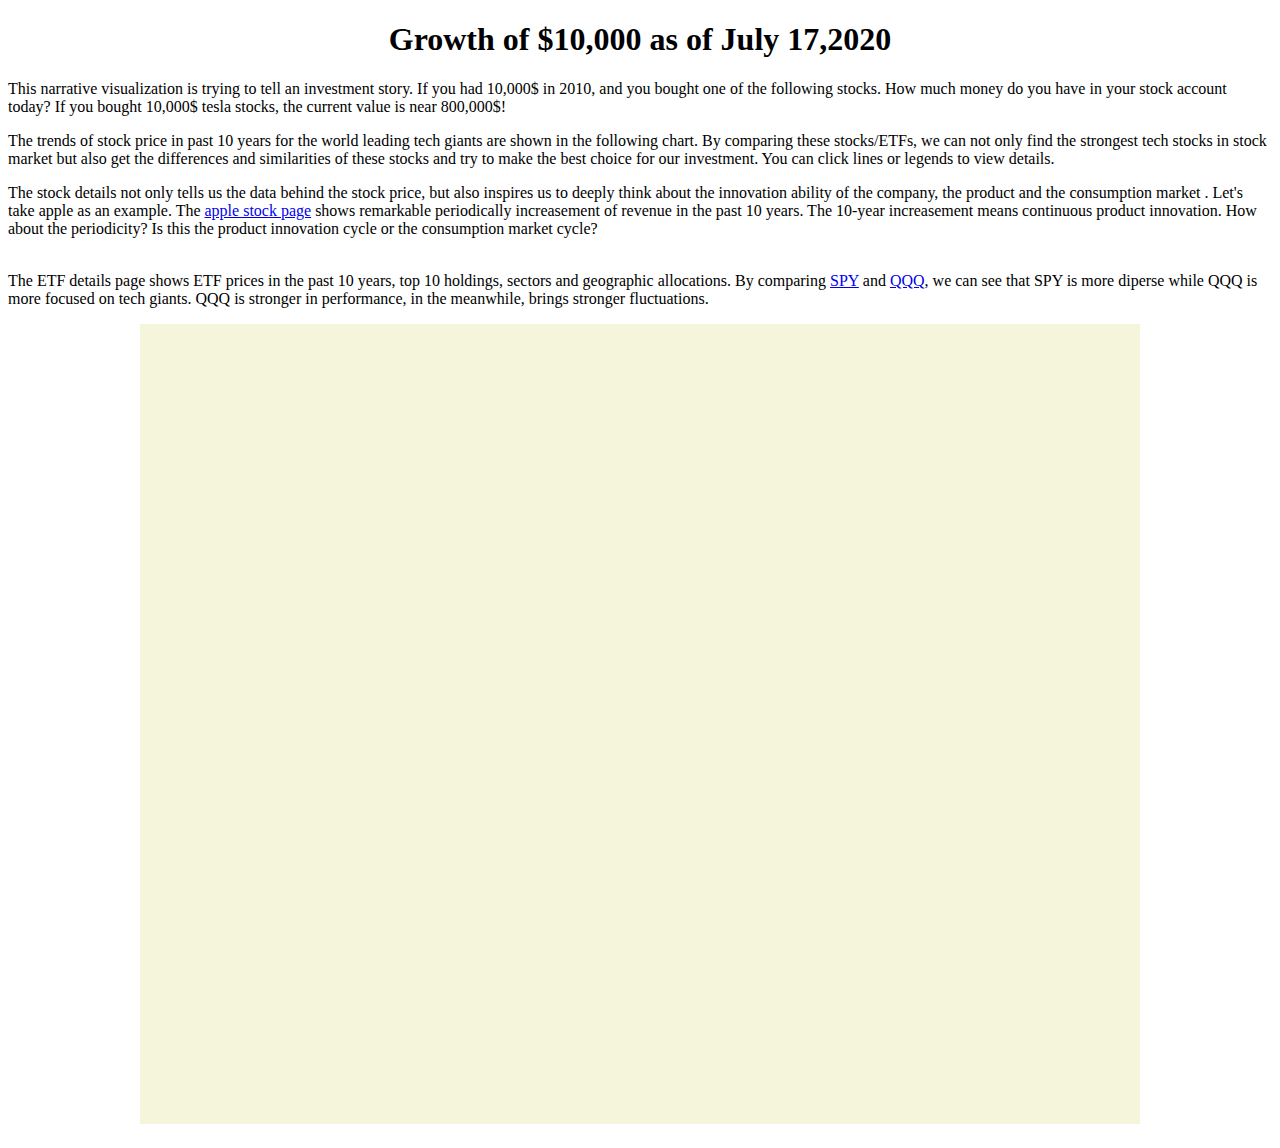
==== index.html @ bea7492c "Update index.html" ====
<!DOCTYPE html>
<html>
<head>
	<!-- load the d3.js library -->   
	<script src='https://d3js.org/d3.v5.min.js'></script>
	<link rel='stylesheet' href='style.css'>
	<title> Stock Historical Data over Time</title>
</head>
<body onload="init()">
	<div class = 'overview' style = 'text-align: center;'>
		<h1  >Growth of $10,000 as of July 17,2020</h1>
		<p id = 'overviewMessage1' style = 'text-align: left;'></p>
		<p id = 'overviewMessage2' style = 'text-align: left;'></p>
		<p id = 'overviewMessage3' style = 'text-align: left;'></p>
		<p id = 'overviewMessage4' style = 'text-align: left;'></p>
		<svg width=1000 height=800>
		</svg>
	</div>
	<div id='checkboxContainer'></div>
	<div id='lineTooltip'></div>
	<div style = 'display:none'>
		<form id='etf_detail' action = 'etf_detail.html' method="GET">
			<input id="etf_name" name="etf" value=''><br>
			<button type='submit'></button>
		</form>
	</div>
	<div style="display: none">
		<form id='stock_detail' action ='stock_detail.html' method="GET">
			<input id='stock_name' name='stock' value=""><br>
			<button type="submit"></button>
		</form>
	</div>
	<script>
		document.getElementById("overviewMessage1").innerHTML = "This narrative visualization is trying to tell an investment story. If you had 10,000$ in 2010, and you bought one of the following stocks. How much money do you have in your stock account today? If you bought 10,000$ tesla stocks, the current value is near 800,000$!";
		document.getElementById("overviewMessage2").innerHTML = "The trends of stock price in past 10 years for the world leading tech giants are shown in the following chart. By comparing these stocks/ETFs, we can not only find the strongest tech stocks in stock market but also get the differences and similarities of these stocks and try to make the best choice for our investment. You can click lines or legends to view details.";
		document.getElementById("overviewMessage3").innerHTML = "The stock details not only tells us the data behind the stock price, but also inspires us to deeply think about the innovation ability of the company, the product and the consumption market . Let's take apple as an example. The <a href=" + "https://jiechen2358.github.io/StockAnalysisOfTechInnovators/stock_detail.html?stock=AAPL"+ ">apple stock page</a> shows remarkable periodically increasement of revenue in the past 10 years. The 10-year increasement means continuous product innovation. How about the periodicity? Is this the product innovation cycle or the consumption market cycle?";
		document.getElementById("overviewMessage4").innerHTML = "<br>        The ETF details page shows ETF prices in the past 10 years, top 10 holdings, sectors and geographic allocations. By comparing <a href=" + "https://jiechen2358.github.io/StockAnalysisOfTechInnovators/etf_detail.html?etf=SPY"+ ">SPY</a> and <a href=" + "https://jiechen2358.github.io/StockAnalysisOfTechInnovators/etf_detail.html?etf=QQQ"+ ">QQQ</a>, we can see that SPY is more diperse while QQQ is more focused on tech giants. QQQ is stronger in performance, in the meanwhile, brings stronger fluctuations.";
		var margin = {
			top: 100,
			bottom: 100,
			left: 100,
			right: 100
		};

		var width = d3.select('.overview').select("svg").attr('width') - margin.left - margin.right;
		var height = d3.select('.overview').select("svg").attr('height') - margin.top - margin.bottom;

		var colors = ['DarkOrange','SkyBlue','Crimson','LawnGreen', 'magenta', 'BlueViolet', 'BurlyWood', 'Brown', 'DarkGreen', 'DarkSlateGrey','IndianRed','LawnGreen','LightSalmon'];

		var colors_try = {
			FB: 'Brown',
			AMZN: 'BurlyWood',
			AAPL: 'DarkOrange',
			GOOG: 'LawnGreen',
			GOOGL: 'IndianRed',
			MSFT: 'DarkSlateGrey',
			TSLA: 'BlueViolet',
			QQQ: 'DarkGreen',
			SPY: 'magenta'
		};
		async function init() {
			const stockList = await d3.csv('Data/StockList.csv');


			stockList.forEach(function(stockId, index){
				var ticker = stockId.Ticker;
				var company = stockId.Company;

				var checkbox = document.createElement('input');
				checkbox.type = 'checkbox';
				checkbox.id = ticker;
				checkbox.name = 'showStock';
				checkbox.value = ticker;
				checkbox.checked = true;
				checkbox.onclick = "updateStockList()";

				var label = document.createElement('label');
				label.htmlFor = ticker;
				label.appendChild(document.createTextNode(company));

				var br = document.createElement('br');

				var container = document.getElementById('checkboxContainer');
				container.appendChild(checkbox);
				container.appendChild(label);
				container.appendChild(br);

			});
//legend
            var legend_xpos = 500;
            var legend_ypos = 30;
            var legendLabelSize = 20;
            legend_rect = d3.select('.overview').select("svg").append("g").attr("class", 'legend')
	  	   	.attr("transform", "translate("+ margin.left + ", "+ margin.top + ")")
	  	   	.selectAll('rect')
	  	   	.data(stockList).enter().append('rect')
	  	   	.attr('x', legend_xpos)
	  	   	.attr('y', function(d, i) {return legend_ypos+i*(legendLabelSize+10);})
	  	   	.attr('width', legendLabelSize)
	  	   	.attr('height', legendLabelSize)
	  	   	.attr('fill', function(d){return colors_try[d.Ticker];});

	  	   	legend_label = d3.select('.legend').selectAll('text').data(stockList).enter().append('text')
	  	   	.attr('x', legend_xpos+legendLabelSize+10)
	  	   	.attr('y', function(d, i) {return legend_ypos+15+i*(legendLabelSize+10);})
	  	   	.text(function(d) {return d.Ticker;})
	  	 	.style('font-size','12px');
          	legend_label.on('mouseover', function(d, i){
          		d3.select(this).style('font-size','15px').style('font-weight', 'bold');
			});
          	legend_label.on('mouseout', function(d, i){
          		d3.select(this).style('font-size','12px').style('font-weight', 'normal');
			});
           	legend_label.on('click', function(d, i){
          		if (d.Ticker=="QQQ" || d.Ticker=="SPY") {
          			document.getElementById('etf_name').value=d.Ticker;
          			document.getElementById("etf_detail").submit();
          		} else {
          			document.getElementById('stock_name').value=d.Ticker;
          			document.getElementById('stock_detail').submit();
          		}
			});
          	legend_rect.on('mouseover', function(d, i){
          		d3.select(this)
          		.attr('width', legendLabelSize+3)
	  	   		.attr('height', legendLabelSize+3)
	  	   		.attr('stroke', 'black')
	  	   		.attr('stroke-width', '2px');
			});
          	legend_rect.on('mouseout', function(d, i){
          		d3.select(this)
          		.attr('width', legendLabelSize)
	  	   		.attr('height', legendLabelSize)
	  	   		.attr('stroke', 'none');
			});
           	legend_rect.on('click', function(d, i){
          		if (d.Ticker=="QQQ" || d.Ticker=="SPY") {
          			document.getElementById('etf_name').value=d.Ticker;
          			document.getElementById("etf_detail").submit();
          		} else {
          			document.getElementById('stock_name').value=d.Ticker;
          			document.getElementById('stock_detail').submit();
          		}
			});
			var xScale = calculateXScale();
			var yScale = calculateYScale(stockList);
			var xAxis = plotXAxis(xScale);
			var yAxis = plotYAxis(yScale);			
			plotStockList(xScale, yScale, stockList);            	

			function calculateXScale(){
				var timeMin = new Date('07/19/2010');
				var timeMax = new Date('07/17/2020');
				var xScale = d3.scaleTime().domain([timeMin, timeMax]).range([0, width]);
				return xScale;
			}

			function calculateYScale(stockList){
				var priceMin = 0;
				var priceMax = 800000;

				var yScale = d3.scaleLinear().domain([priceMin, priceMax]).range([height, 0]);
				return yScale;
			}

			function plotXAxis(xScale){
				var xAxis = d3.axisBottom(xScale);

				d3.select('.overview').select("svg").append("g")
					.attr("class", 'xAxis')
		   			.attr("transform", "translate("+ margin.left +", " + (margin.top + height) +")")
	  	   			.style("font", "14px times")
	  	   			.call(xAxis);

	  	   		d3.select('.overview').select("svg").append("g").append('text')
					.attr("class", 'x label')
					.attr('text-anchor', 'end')
		   			.attr("transform", "translate("+ margin.left +", " + (margin.top + height) +")")
		   			.attr('x', width/2)
		   			.attr('y', height/10)
		   			.text('Year');
	  	   		return xAxis;
			}
			function plotYAxis(yScale){
           		var yAxis = d3.axisLeft(yScale);

				d3.select('.overview').select("svg").append("g")
					.attr('class', 'yAxis')
	  	   			.attr("transform", "translate("+ margin.left + ", "+ margin.top + ")")
	  	   			.style("font", "14px times")
		   			.call(yAxis);

		   		d3.select('.overview').select("svg").append("g").append('text')
				.attr('class', 'y label')
	  	   		.attr("transform", "translate("+ margin.left + ", "+ margin.top + ") rotate(-90)")
	  	   		.attr('x', -(height/2))
		   		.attr('y', -margin.left)
		   		.attr('dy', '1em')
				.attr('text-anchor', 'middle')
		   		.text('Value($)');		
		   		return yAxis;
			}

			function plotStockList(xScale, yScale, stockList) {
			//	d3.selectAll("path").remove();

				stockList.forEach(function(stockId, index){
					var ticker = stockId.Ticker;
					var company = stockId.Company;

					const data = d3.csv('Data/' + ticker + '_PRICES.csv')
					.then(function(data){

						dates = data.map(function(d) {
							return new Date(d.Date); });

						closes = data.map(function(d) {
							return parseFloat(d.Close); });


						var priceBase = Math.min(parseFloat(closes[closes.length - 1]), parseFloat(closes[0]));
						var line = d3.line()
					            	 .x(function(d) {return xScale(new Date(d.Date));})
					            	 .y(function(d) {return yScale(parseFloat(d.Close)/priceBase*10000); });

			  			var stockline=d3.select('.overview').select("svg").append('g')
			               			.attr("transform", "translate("+margin.left+", "+margin.top+")")
			         	   			.append("path")
			         	   			.data([data])
			         	   			.attr("d", line)
			         	   			.attr('id', ticker+'line')
			       		  			.attr("class", "line")
			          	   			.attr("stroke", colors_try[ticker]);

			          	stockline.on('click', function(){
			          		if (ticker=="QQQ" || ticker=="SPY")
			          		{
			          			document.getElementById('etf_name').value=ticker;
			          			document.getElementById("etf_detail").submit();
			          		}
			          		else
			          		{
			          			document.getElementById('stock_name').value=ticker;
			          			document.getElementById('stock_detail').submit();
			          		}

			          	});

						stockline.on("mouseover", function(d,i){
							d3.select(this).attr("class", 'line_highlight');
							var pointer = d3.mouse(this);
							index = Math.round(pointer[0] * (d.length-1)/width);
							if (ticker != 'MSFT') {
								index = d.length-1-index;
							}
							if (ticker == 'GOOG' || ticker =='FB') {
								index = Math.round(2518*(width-pointer[0])/width);
							}
							if (index < 0) {
								index = 0;
							}
							if (index > d.length - 1) {
								index = d.length - 1;
							}
							d3.select('#lineTooltip').style("opacity", 1).style("top", (event.pageY-10)+"px").style("left",(event.pageX+10)+"px").html(
							"<strong>" + ticker + ', ' + d[index].Date + '</strong><br>' +
							"<strong>" + 'Open:</strong> ' + d[index].Open + '<br>' +
							"<strong>" + 'CLose:</strong> ' + d[index].Close + '<br>' +
							"<strong>" + 'High:</strong> ' + d[index].High + '<br>' +
							"<strong>" + 'Low:</strong> ' + d[index].Low + '<br>' +	
							"<strong>" + 'Volume:</strong> ' + d[index].Volume + '<br><br>' +
							"<strong>Click line to view details</strong>" + '<br>');

						});
						stockline.on("mousemove", function(d,i){
							var pointer = d3.mouse(this);
							index = Math.round(pointer[0] * (d.length-1)/width);
							if (ticker != 'MSFT') {
								index = d.length-1-index;
							}
							if (ticker == 'GOOG' || ticker =='FB') {
								index = Math.round(2518*(width-pointer[0])/width);
							}
							if (index < 0) {
								index = 0;
							}
							if (index > d.length - 1) {
								index = d.length - 1;
							}
							d3.select('#lineTooltip').style("top", (event.pageY-10)+"px").style("left",(event.pageX+10)+"px").html(
							"<strong>" + ticker + ', ' + d[index].Date + '</strong><br>' +
							"<strong>" + 'Open:</strong> ' + d[index].Open + '<br>' +
							"<strong>" + 'CLose:</strong> ' + d[index].Close + '<br>' +
							"<strong>" + 'High:</strong> ' + d[index].High + '<br>' +
							"<strong>" + 'Low:</strong> ' + d[index].Low + '<br>' +	
							"<strong>" + 'Volume:</strong> ' + d[index].Volume + '<br><br>' +
							"<strong>Click line to view details</strong>" + '<br>');
						});
						stockline.on("mouseout", function(){
							d3.select(this).attr("class", 'line');
							d3.select('#lineTooltip').style("opacity", 0);
						});


					})
					.catch(function(){
						console.log("error loading file");

					});


				});

			}


			stockList.forEach(function(stockId,index) {
				var ticker = stockId.Ticker;
				document.getElementById(ticker).onclick = function(){
					if (document.getElementById(ticker).checked)
					{
						stockList.push(stockId);
						plotStockList(xScale, yScale, stockList);  

					}
					else
					{
						var pos = stockList.indexOf(stockId);
						stockList.splice(pos,1);
						d3.selectAll('#'+ticker + 'line').remove();
					}
					//d3.selectAll("path.line").remove();
					//var yScale = calculateYScale(stockList);
					//updateYAxis(yScale);
					//plotXAxis(xScale);
				//	plotYAxis(yScale);

				}
			});

		}
	</script>
</body>
</html>
---- style.css ----
svg {
	background-color: beige;
	text-align: center;
}

rect.rect_highlight {fill: Blue; stroke: black; stroke-width: 2px;}
rect.rect_barchart {stroke: black; stroke-width:1px;}

path.pie {stroke: black; stroke-width:1px;}
path.pie_highlight {stroke: Gold; stroke-width: 3px;}

path.line {
	fill:none;
	stroke-width:2px;
}
path.line_highlight {
	fill:none;
	stroke-width:3px;
}
div.navigation {
	margin-left: 50px;
	width:600px;
	align-content: center;

}
circle.circle_normal {
	stroke: blue;
	r: 15;
}
circle.circle_highlight {
	stroke: Gold;
	r: 17;
}
#lineTooltip {
	opacity: 0;
	position: absolute;
	padding: 10px;
	font: 13px sans-serif;
	background: white;
	border: 2px;
	border-radius: 8px;
	pointer-events: none;
}
#revenueTooltip {
	opacity: 0;
	position: absolute;
	padding: 8px;
	font: 13px sans-serif;
	background: white;
	border: 2px;
	border-radius: 8px;
	pointer-events: none;
}
#pegTooltip {
	opacity: 0;
	position: absolute;
	padding: 8px;
	font: 13px sans-serif;
	background: white;
	border: 2px;
	border-radius: 8px;
	pointer-events: none;
}
#epsTooltip {
	opacity: 0;
	position: absolute;
	padding: 8px;
	font: 13px sans-serif;
	background: white;
	border: 2px;
	border-radius: 8px;
	pointer-events: none;
}
#epsComparisonTooltip {
	opacity: 0;
	position: absolute;
	padding: 8px;
	font: 13px sans-serif;
	background: white;
	border: 2px;
	border-radius: 8px;
	pointer-events: none;
}
button.nav_back {
    background-color: beige;
    color: black;
    padding: 10px 15px;
    text-align: center;
    text-decoration: none;
    font-size: 16px;
    cursor: pointer;
    display: inline-block;
    margin-left: 2px;
}
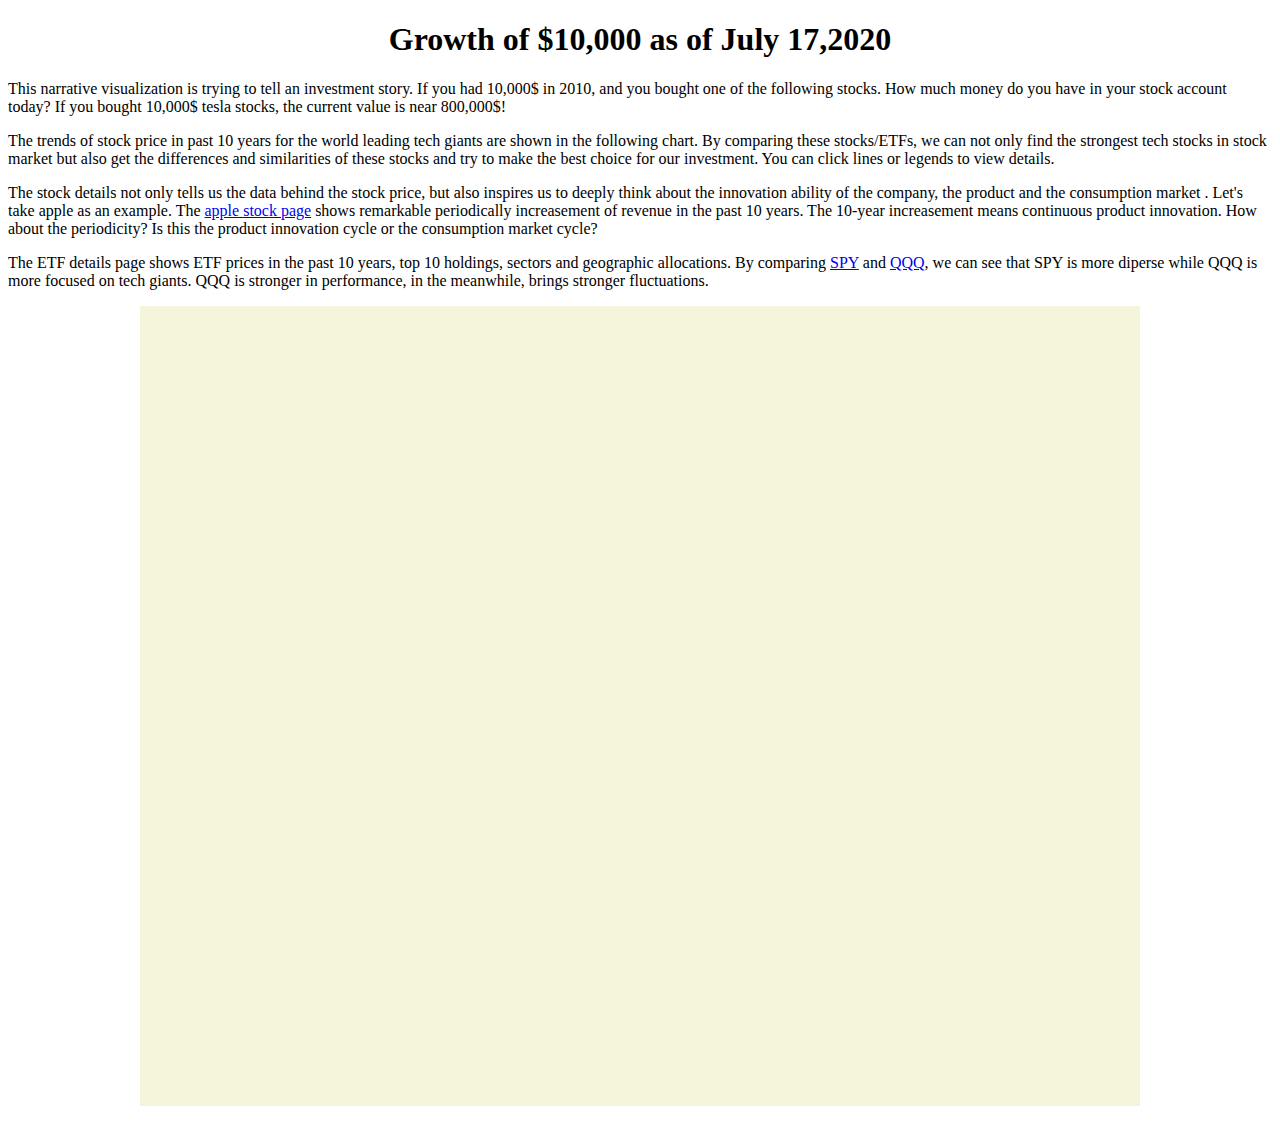
==== commit faaea29b: "Update index.html" ====
--- a/index.html
+++ b/index.html
@@ -34,7 +34,7 @@
 		document.getElementById("overviewMessage1").innerHTML = "This narrative visualization is trying to tell an investment story. If you had 10,000$ in 2010, and you bought one of the following stocks. How much money do you have in your stock account today? If you bought 10,000$ tesla stocks, the current value is near 800,000$!";
 		document.getElementById("overviewMessage2").innerHTML = "The trends of stock price in past 10 years for the world leading tech giants are shown in the following chart. By comparing these stocks/ETFs, we can not only find the strongest tech stocks in stock market but also get the differences and similarities of these stocks and try to make the best choice for our investment. You can click lines or legends to view details.";
 		document.getElementById("overviewMessage3").innerHTML = "The stock details not only tells us the data behind the stock price, but also inspires us to deeply think about the innovation ability of the company, the product and the consumption market . Let's take apple as an example. The <a href=" + "https://jiechen2358.github.io/StockAnalysisOfTechInnovators/stock_detail.html?stock=AAPL"+ ">apple stock page</a> shows remarkable periodically increasement of revenue in the past 10 years. The 10-year increasement means continuous product innovation. How about the periodicity? Is this the product innovation cycle or the consumption market cycle?";
-		document.getElementById("overviewMessage4").innerHTML = "<br>        The ETF details page shows ETF prices in the past 10 years, top 10 holdings, sectors and geographic allocations. By comparing <a href=" + "https://jiechen2358.github.io/StockAnalysisOfTechInnovators/etf_detail.html?etf=SPY"+ ">SPY</a> and <a href=" + "https://jiechen2358.github.io/StockAnalysisOfTechInnovators/etf_detail.html?etf=QQQ"+ ">QQQ</a>, we can see that SPY is more diperse while QQQ is more focused on tech giants. QQQ is stronger in performance, in the meanwhile, brings stronger fluctuations.";
+		document.getElementById("overviewMessage4").innerHTML = "The ETF details page shows ETF prices in the past 10 years, top 10 holdings, sectors and geographic allocations. By comparing <a href=" + "https://jiechen2358.github.io/StockAnalysisOfTechInnovators/etf_detail.html?etf=SPY"+ ">SPY</a> and <a href=" + "https://jiechen2358.github.io/StockAnalysisOfTechInnovators/etf_detail.html?etf=QQQ"+ ">QQQ</a>, we can see that SPY is more diperse while QQQ is more focused on tech giants. QQQ is stronger in performance, in the meanwhile, brings stronger fluctuations.";
 		var margin = {
 			top: 100,
 			bottom: 100,
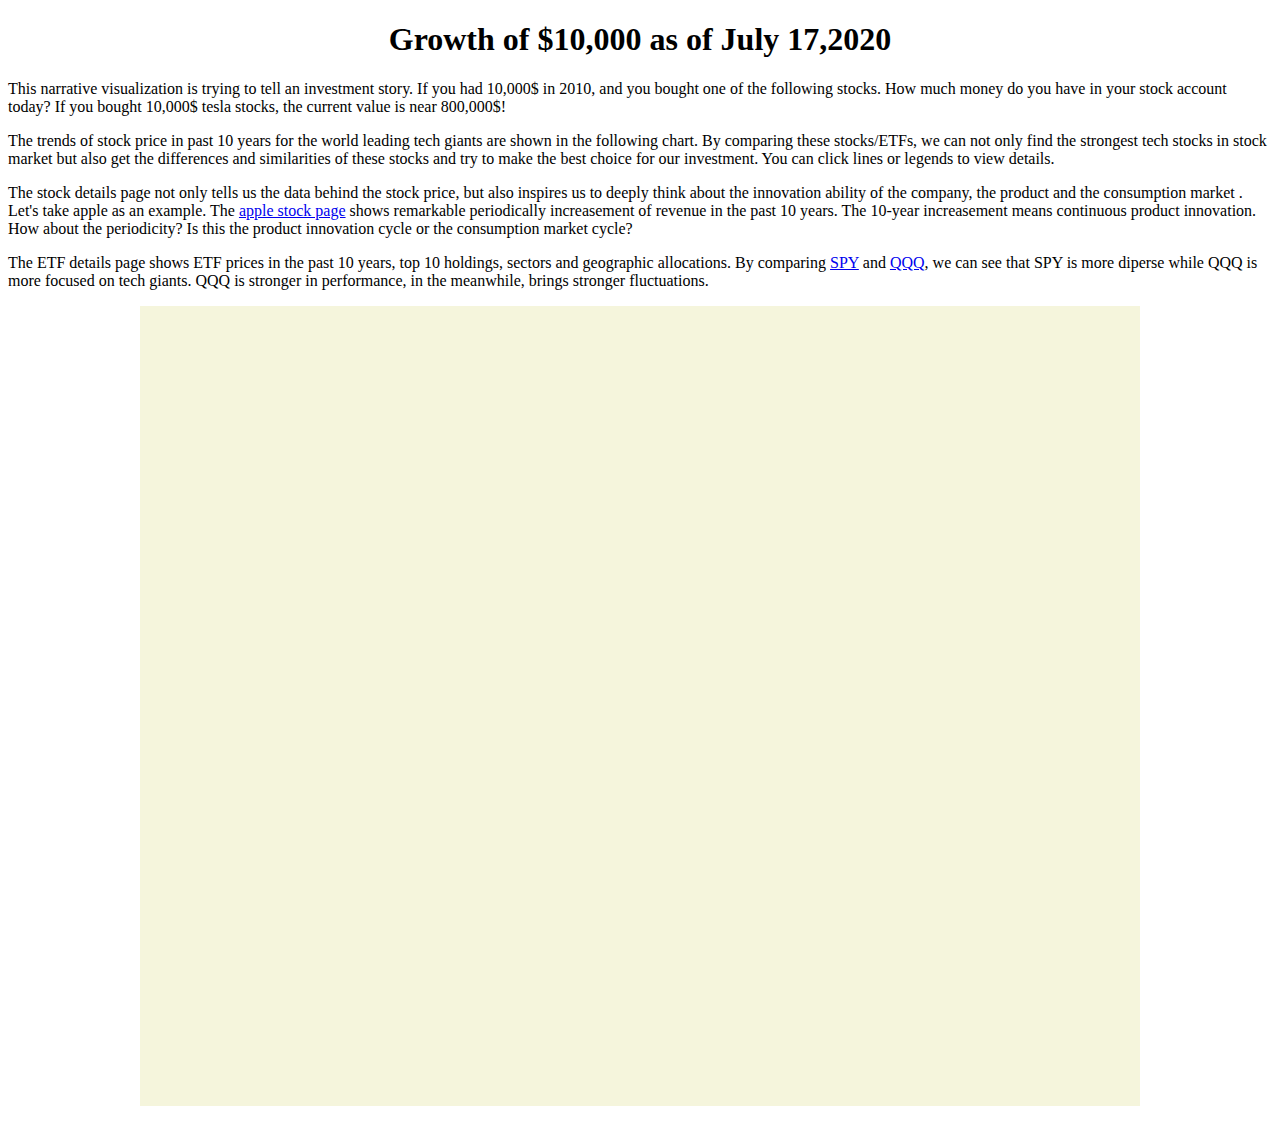
==== commit e8cc5813: "Update index.html" ====
--- a/index.html
+++ b/index.html
@@ -33,7 +33,7 @@
 	<script>
 		document.getElementById("overviewMessage1").innerHTML = "This narrative visualization is trying to tell an investment story. If you had 10,000$ in 2010, and you bought one of the following stocks. How much money do you have in your stock account today? If you bought 10,000$ tesla stocks, the current value is near 800,000$!";
 		document.getElementById("overviewMessage2").innerHTML = "The trends of stock price in past 10 years for the world leading tech giants are shown in the following chart. By comparing these stocks/ETFs, we can not only find the strongest tech stocks in stock market but also get the differences and similarities of these stocks and try to make the best choice for our investment. You can click lines or legends to view details.";
-		document.getElementById("overviewMessage3").innerHTML = "The stock details not only tells us the data behind the stock price, but also inspires us to deeply think about the innovation ability of the company, the product and the consumption market . Let's take apple as an example. The <a href=" + "https://jiechen2358.github.io/StockAnalysisOfTechInnovators/stock_detail.html?stock=AAPL"+ ">apple stock page</a> shows remarkable periodically increasement of revenue in the past 10 years. The 10-year increasement means continuous product innovation. How about the periodicity? Is this the product innovation cycle or the consumption market cycle?";
+		document.getElementById("overviewMessage3").innerHTML = "The stock details page not only tells us the data behind the stock price, but also inspires us to deeply think about the innovation ability of the company, the product and the consumption market . Let's take apple as an example. The <a href=" + "https://jiechen2358.github.io/StockAnalysisOfTechInnovators/stock_detail.html?stock=AAPL"+ ">apple stock page</a> shows remarkable periodically increasement of revenue in the past 10 years. The 10-year increasement means continuous product innovation. How about the periodicity? Is this the product innovation cycle or the consumption market cycle?";
 		document.getElementById("overviewMessage4").innerHTML = "The ETF details page shows ETF prices in the past 10 years, top 10 holdings, sectors and geographic allocations. By comparing <a href=" + "https://jiechen2358.github.io/StockAnalysisOfTechInnovators/etf_detail.html?etf=SPY"+ ">SPY</a> and <a href=" + "https://jiechen2358.github.io/StockAnalysisOfTechInnovators/etf_detail.html?etf=QQQ"+ ">QQQ</a>, we can see that SPY is more diperse while QQQ is more focused on tech giants. QQQ is stronger in performance, in the meanwhile, brings stronger fluctuations.";
 		var margin = {
 			top: 100,
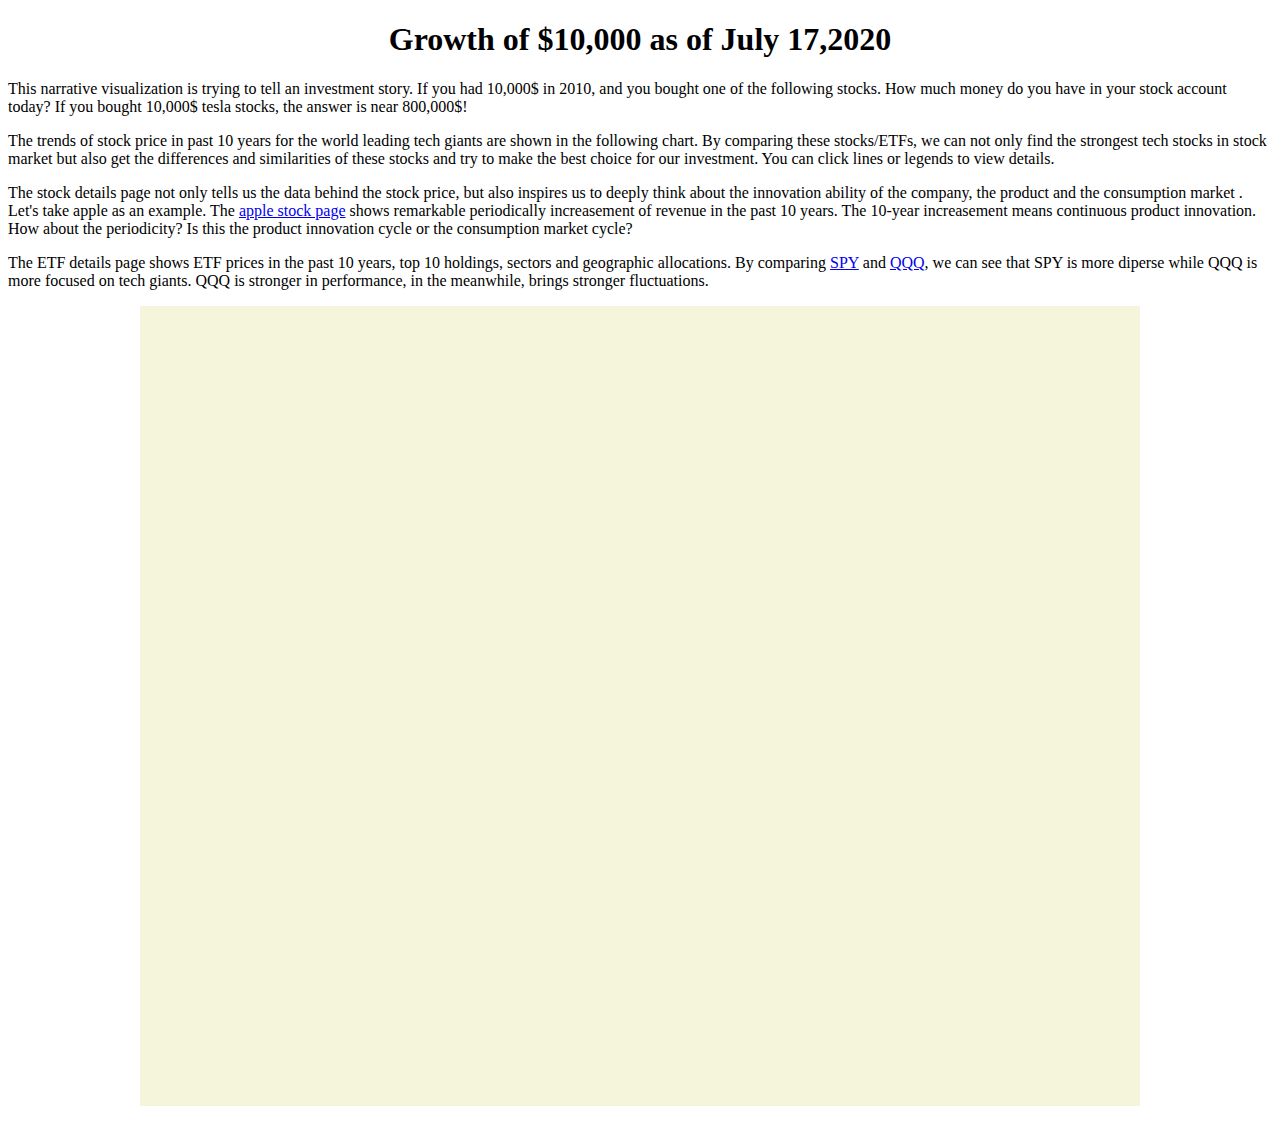
==== commit 95fbf2d3: "Update index.html" ====
--- a/index.html
+++ b/index.html
@@ -31,7 +31,7 @@
 		</form>
 	</div>
 	<script>
-		document.getElementById("overviewMessage1").innerHTML = "This narrative visualization is trying to tell an investment story. If you had 10,000$ in 2010, and you bought one of the following stocks. How much money do you have in your stock account today? If you bought 10,000$ tesla stocks, the current value is near 800,000$!";
+		document.getElementById("overviewMessage1").innerHTML = "This narrative visualization is trying to tell an investment story. If you had 10,000$ in 2010, and you bought one of the following stocks. How much money do you have in your stock account today? If you bought 10,000$ tesla stocks, the answer is near 800,000$!";
 		document.getElementById("overviewMessage2").innerHTML = "The trends of stock price in past 10 years for the world leading tech giants are shown in the following chart. By comparing these stocks/ETFs, we can not only find the strongest tech stocks in stock market but also get the differences and similarities of these stocks and try to make the best choice for our investment. You can click lines or legends to view details.";
 		document.getElementById("overviewMessage3").innerHTML = "The stock details page not only tells us the data behind the stock price, but also inspires us to deeply think about the innovation ability of the company, the product and the consumption market . Let's take apple as an example. The <a href=" + "https://jiechen2358.github.io/StockAnalysisOfTechInnovators/stock_detail.html?stock=AAPL"+ ">apple stock page</a> shows remarkable periodically increasement of revenue in the past 10 years. The 10-year increasement means continuous product innovation. How about the periodicity? Is this the product innovation cycle or the consumption market cycle?";
 		document.getElementById("overviewMessage4").innerHTML = "The ETF details page shows ETF prices in the past 10 years, top 10 holdings, sectors and geographic allocations. By comparing <a href=" + "https://jiechen2358.github.io/StockAnalysisOfTechInnovators/etf_detail.html?etf=SPY"+ ">SPY</a> and <a href=" + "https://jiechen2358.github.io/StockAnalysisOfTechInnovators/etf_detail.html?etf=QQQ"+ ">QQQ</a>, we can see that SPY is more diperse while QQQ is more focused on tech giants. QQQ is stronger in performance, in the meanwhile, brings stronger fluctuations.";
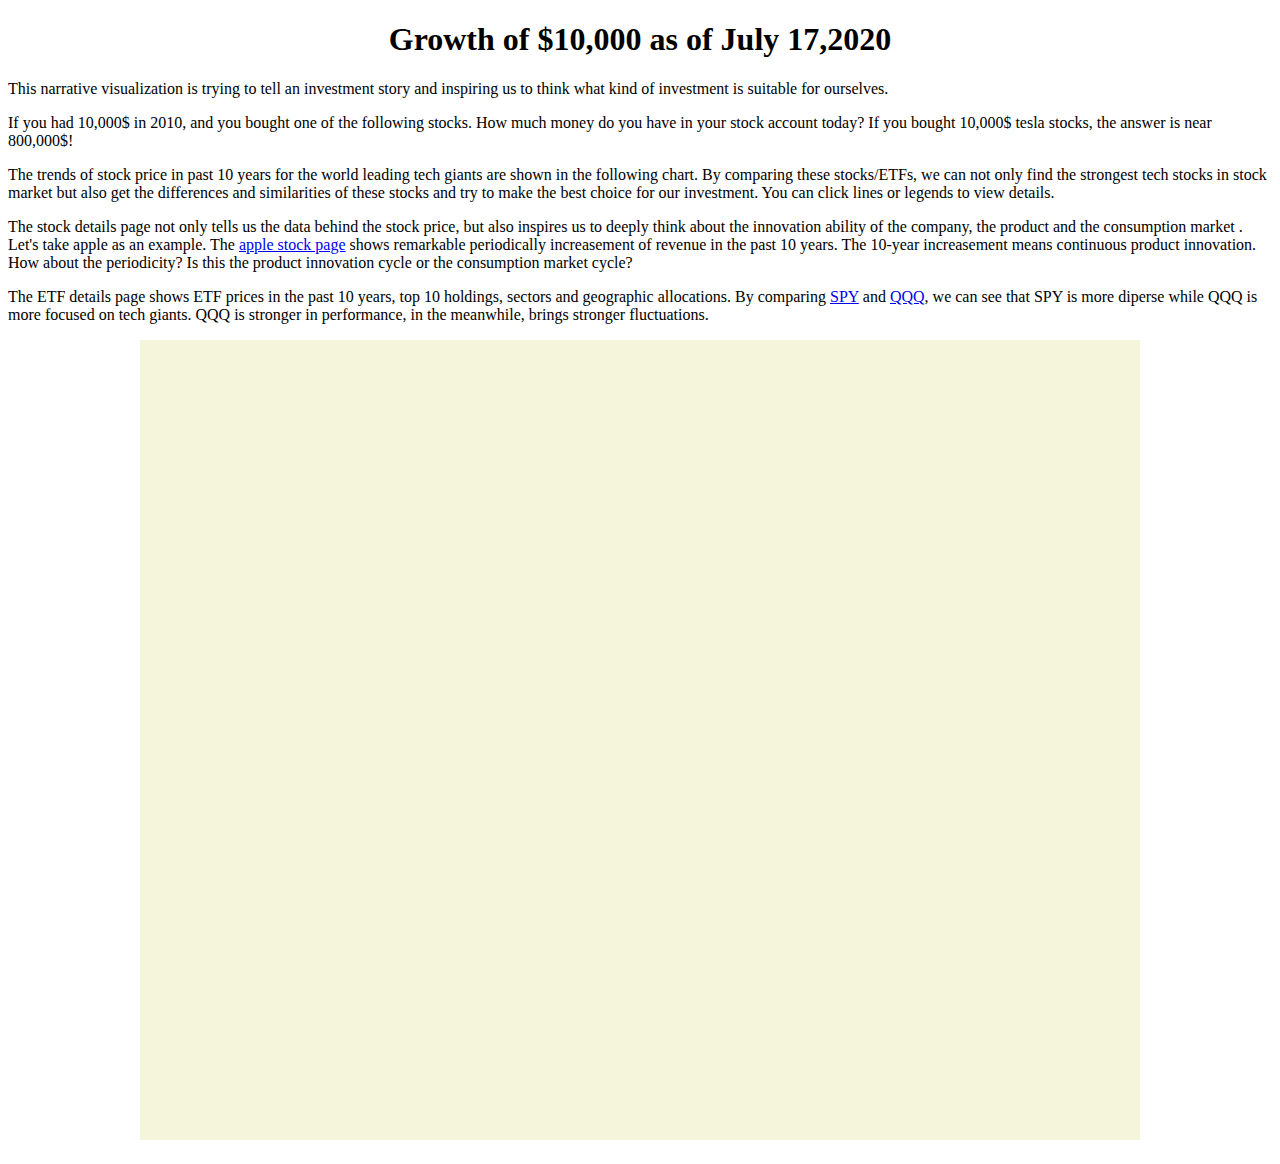
==== commit 1bccdee6: "Update index.html" ====
--- a/index.html
+++ b/index.html
@@ -9,6 +9,7 @@
 <body onload="init()">
 	<div class = 'overview' style = 'text-align: center;'>
 		<h1  >Growth of $10,000 as of July 17,2020</h1>
+		<p id = 'overviewMessage0' style = 'text-align: left;'></p>
 		<p id = 'overviewMessage1' style = 'text-align: left;'></p>
 		<p id = 'overviewMessage2' style = 'text-align: left;'></p>
 		<p id = 'overviewMessage3' style = 'text-align: left;'></p>
@@ -31,7 +32,8 @@
 		</form>
 	</div>
 	<script>
-		document.getElementById("overviewMessage1").innerHTML = "This narrative visualization is trying to tell an investment story. If you had 10,000$ in 2010, and you bought one of the following stocks. How much money do you have in your stock account today? If you bought 10,000$ tesla stocks, the answer is near 800,000$!";
+		document.getElementById("overviewMessage0").innerHTML = "This narrative visualization is trying to tell an investment story and inspiring us to think what kind of investment is suitable for ourselves.";
+		document.getElementById("overviewMessage1").innerHTML = " If you had 10,000$ in 2010, and you bought one of the following stocks. How much money do you have in your stock account today? If you bought 10,000$ tesla stocks, the answer is near 800,000$!";
 		document.getElementById("overviewMessage2").innerHTML = "The trends of stock price in past 10 years for the world leading tech giants are shown in the following chart. By comparing these stocks/ETFs, we can not only find the strongest tech stocks in stock market but also get the differences and similarities of these stocks and try to make the best choice for our investment. You can click lines or legends to view details.";
 		document.getElementById("overviewMessage3").innerHTML = "The stock details page not only tells us the data behind the stock price, but also inspires us to deeply think about the innovation ability of the company, the product and the consumption market . Let's take apple as an example. The <a href=" + "https://jiechen2358.github.io/StockAnalysisOfTechInnovators/stock_detail.html?stock=AAPL"+ ">apple stock page</a> shows remarkable periodically increasement of revenue in the past 10 years. The 10-year increasement means continuous product innovation. How about the periodicity? Is this the product innovation cycle or the consumption market cycle?";
 		document.getElementById("overviewMessage4").innerHTML = "The ETF details page shows ETF prices in the past 10 years, top 10 holdings, sectors and geographic allocations. By comparing <a href=" + "https://jiechen2358.github.io/StockAnalysisOfTechInnovators/etf_detail.html?etf=SPY"+ ">SPY</a> and <a href=" + "https://jiechen2358.github.io/StockAnalysisOfTechInnovators/etf_detail.html?etf=QQQ"+ ">QQQ</a>, we can see that SPY is more diperse while QQQ is more focused on tech giants. QQQ is stronger in performance, in the meanwhile, brings stronger fluctuations.";
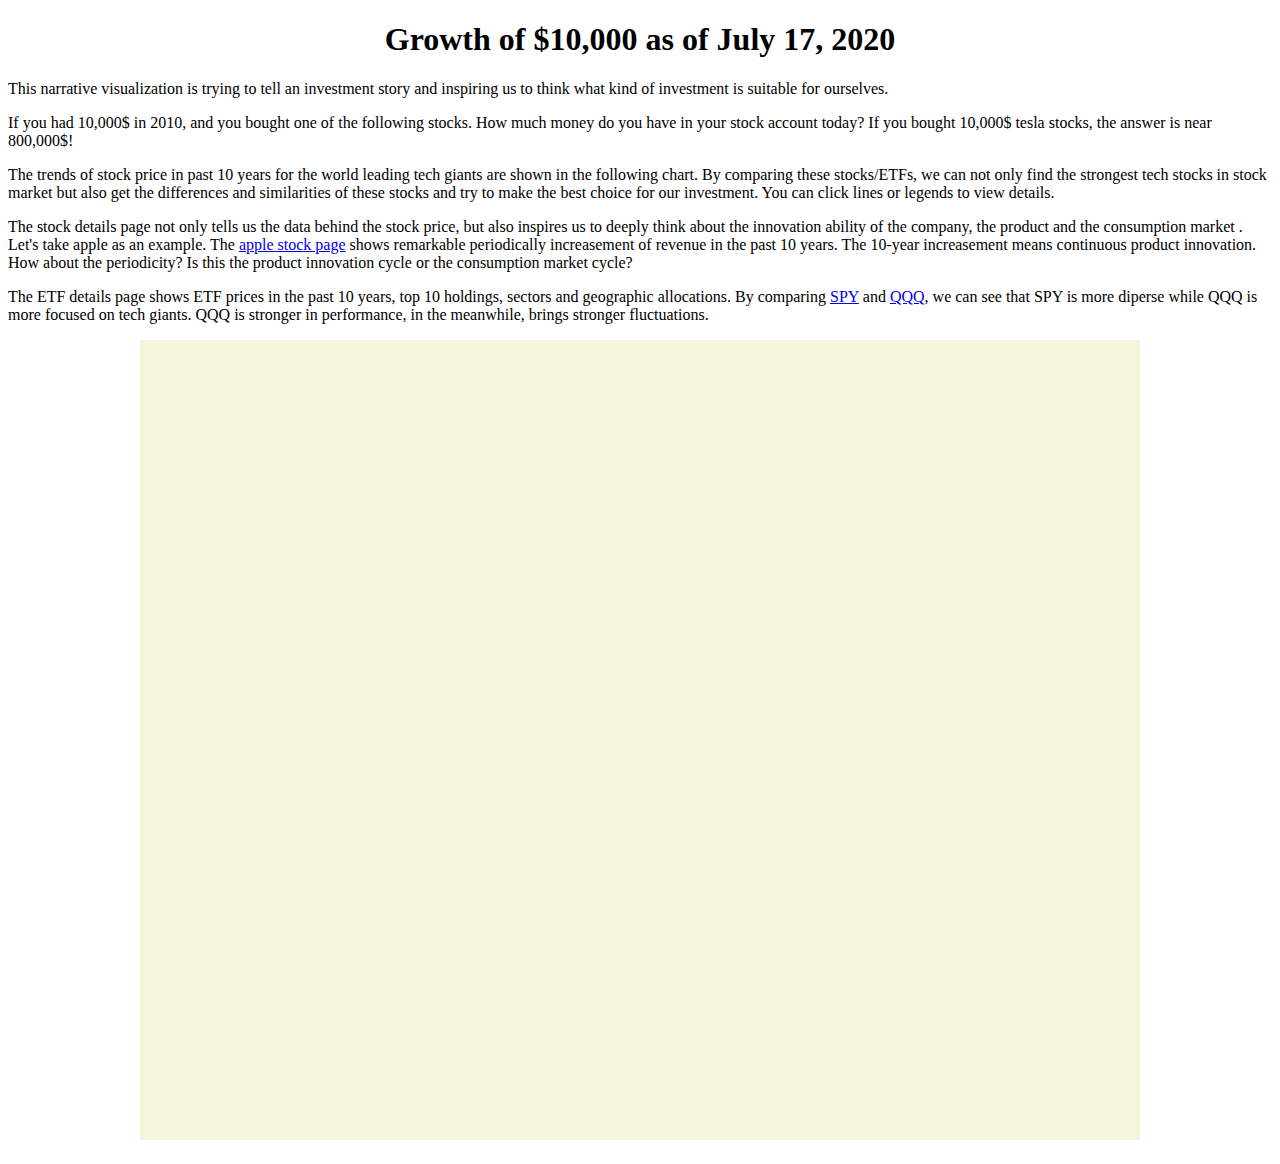
==== commit 98efff60: "Update index.html" ====
--- a/index.html
+++ b/index.html
@@ -8,7 +8,7 @@
 </head>
 <body onload="init()">
 	<div class = 'overview' style = 'text-align: center;'>
-		<h1  >Growth of $10,000 as of July 17,2020</h1>
+		<h1  >Growth of $10,000 as of July 17, 2020</h1>
 		<p id = 'overviewMessage0' style = 'text-align: left;'></p>
 		<p id = 'overviewMessage1' style = 'text-align: left;'></p>
 		<p id = 'overviewMessage2' style = 'text-align: left;'></p>
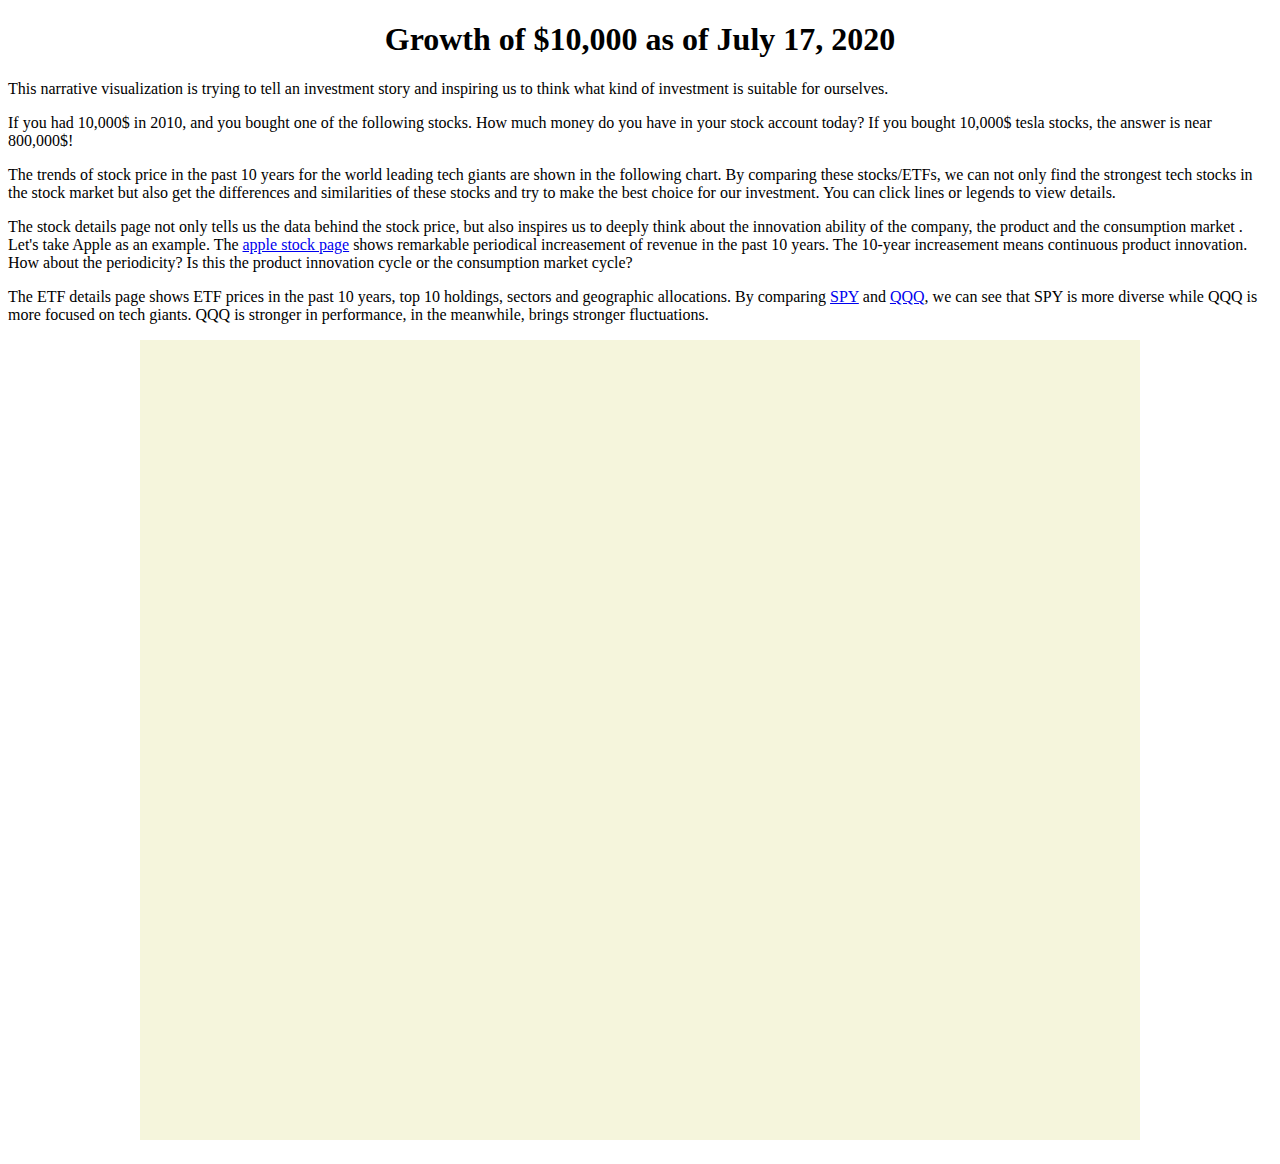
==== commit e044b200: "Update index.html" ====
--- a/index.html
+++ b/index.html
@@ -34,9 +34,9 @@
 	<script>
 		document.getElementById("overviewMessage0").innerHTML = "This narrative visualization is trying to tell an investment story and inspiring us to think what kind of investment is suitable for ourselves.";
 		document.getElementById("overviewMessage1").innerHTML = " If you had 10,000$ in 2010, and you bought one of the following stocks. How much money do you have in your stock account today? If you bought 10,000$ tesla stocks, the answer is near 800,000$!";
-		document.getElementById("overviewMessage2").innerHTML = "The trends of stock price in past 10 years for the world leading tech giants are shown in the following chart. By comparing these stocks/ETFs, we can not only find the strongest tech stocks in stock market but also get the differences and similarities of these stocks and try to make the best choice for our investment. You can click lines or legends to view details.";
-		document.getElementById("overviewMessage3").innerHTML = "The stock details page not only tells us the data behind the stock price, but also inspires us to deeply think about the innovation ability of the company, the product and the consumption market . Let's take apple as an example. The <a href=" + "https://jiechen2358.github.io/StockAnalysisOfTechInnovators/stock_detail.html?stock=AAPL"+ ">apple stock page</a> shows remarkable periodically increasement of revenue in the past 10 years. The 10-year increasement means continuous product innovation. How about the periodicity? Is this the product innovation cycle or the consumption market cycle?";
-		document.getElementById("overviewMessage4").innerHTML = "The ETF details page shows ETF prices in the past 10 years, top 10 holdings, sectors and geographic allocations. By comparing <a href=" + "https://jiechen2358.github.io/StockAnalysisOfTechInnovators/etf_detail.html?etf=SPY"+ ">SPY</a> and <a href=" + "https://jiechen2358.github.io/StockAnalysisOfTechInnovators/etf_detail.html?etf=QQQ"+ ">QQQ</a>, we can see that SPY is more diperse while QQQ is more focused on tech giants. QQQ is stronger in performance, in the meanwhile, brings stronger fluctuations.";
+		document.getElementById("overviewMessage2").innerHTML = "The trends of stock price in the past 10 years for the world leading tech giants are shown in the following chart. By comparing these stocks/ETFs, we can not only find the strongest tech stocks in the stock market but also get the differences and similarities of these stocks and try to make the best choice for our investment. You can click lines or legends to view details.";
+		document.getElementById("overviewMessage3").innerHTML = "The stock details page not only tells us the data behind the stock price, but also inspires us to deeply think about the innovation ability of the company, the product and the consumption market . Let's take Apple as an example. The <a href=" + "https://jiechen2358.github.io/StockAnalysisOfTechInnovators/stock_detail.html?stock=AAPL"+ ">apple stock page</a> shows remarkable periodical increasement of revenue in the past 10 years. The 10-year increasement means continuous product innovation. How about the periodicity? Is this the product innovation cycle or the consumption market cycle?";
+		document.getElementById("overviewMessage4").innerHTML = "The ETF details page shows ETF prices in the past 10 years, top 10 holdings, sectors and geographic allocations. By comparing <a href=" + "https://jiechen2358.github.io/StockAnalysisOfTechInnovators/etf_detail.html?etf=SPY"+ ">SPY</a> and <a href=" + "https://jiechen2358.github.io/StockAnalysisOfTechInnovators/etf_detail.html?etf=QQQ"+ ">QQQ</a>, we can see that SPY is more diverse while QQQ is more focused on tech giants. QQQ is stronger in performance, in the meanwhile, brings stronger fluctuations.";
 		var margin = {
 			top: 100,
 			bottom: 100,
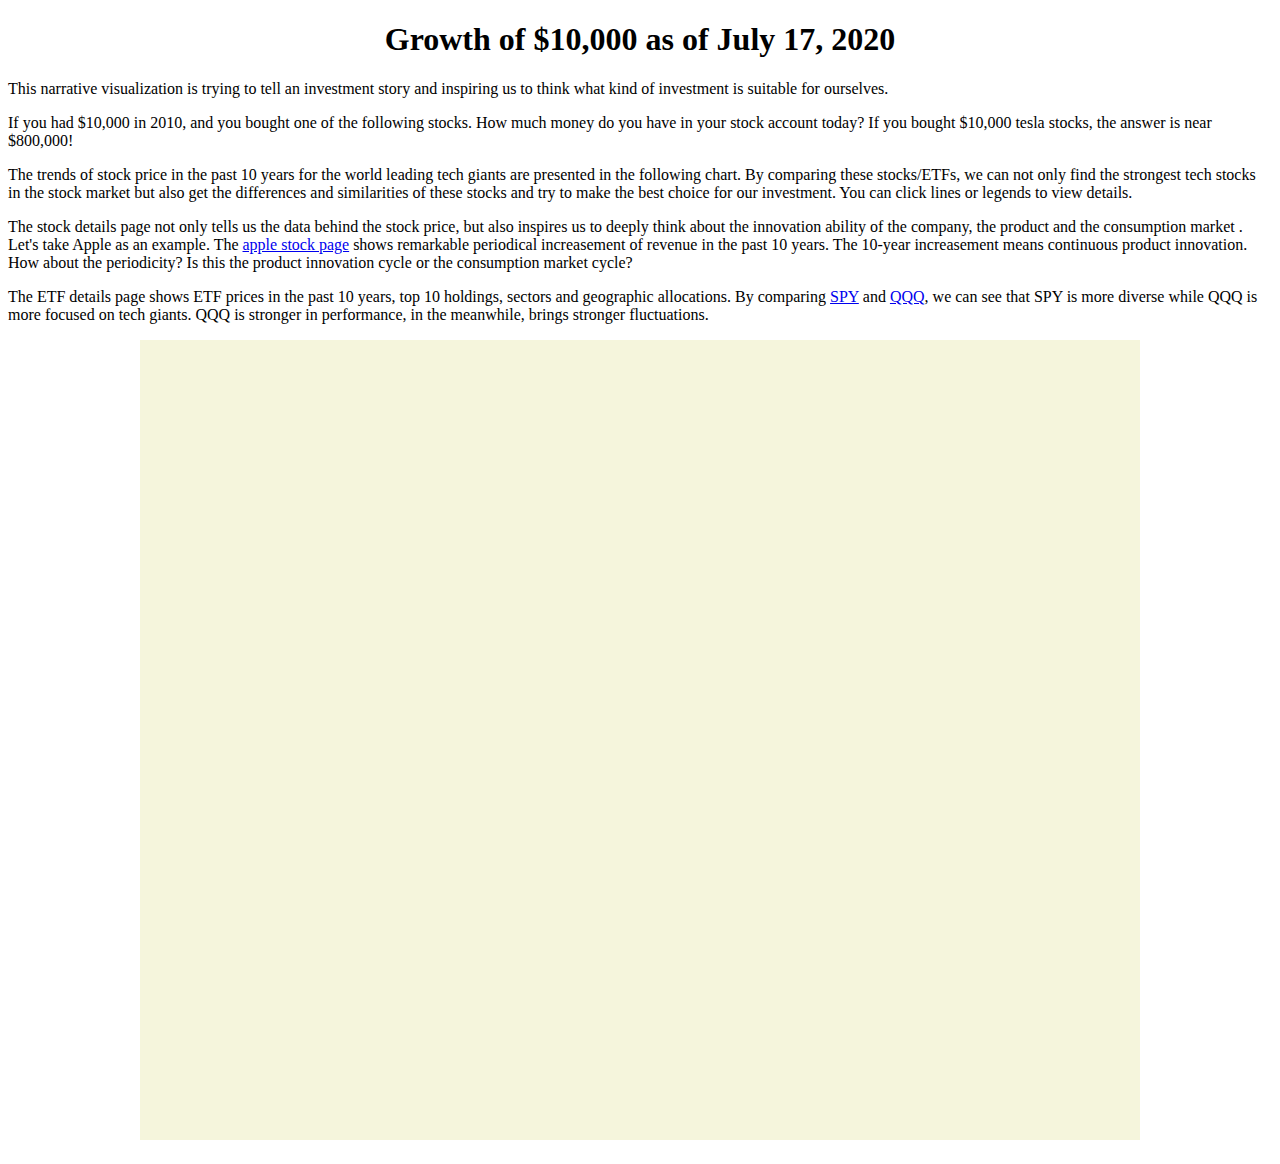
==== commit e2ccc351: "Update index.html" ====
--- a/index.html
+++ b/index.html
@@ -33,8 +33,8 @@
 	</div>
 	<script>
 		document.getElementById("overviewMessage0").innerHTML = "This narrative visualization is trying to tell an investment story and inspiring us to think what kind of investment is suitable for ourselves.";
-		document.getElementById("overviewMessage1").innerHTML = " If you had 10,000$ in 2010, and you bought one of the following stocks. How much money do you have in your stock account today? If you bought 10,000$ tesla stocks, the answer is near 800,000$!";
-		document.getElementById("overviewMessage2").innerHTML = "The trends of stock price in the past 10 years for the world leading tech giants are shown in the following chart. By comparing these stocks/ETFs, we can not only find the strongest tech stocks in the stock market but also get the differences and similarities of these stocks and try to make the best choice for our investment. You can click lines or legends to view details.";
+		document.getElementById("overviewMessage1").innerHTML = " If you had $10,000 in 2010, and you bought one of the following stocks. How much money do you have in your stock account today? If you bought $10,000 tesla stocks, the answer is near $800,000!";
+		document.getElementById("overviewMessage2").innerHTML = "The trends of stock price in the past 10 years for the world leading tech giants are presented in the following chart. By comparing these stocks/ETFs, we can not only find the strongest tech stocks in the stock market but also get the differences and similarities of these stocks and try to make the best choice for our investment. You can click lines or legends to view details.";
 		document.getElementById("overviewMessage3").innerHTML = "The stock details page not only tells us the data behind the stock price, but also inspires us to deeply think about the innovation ability of the company, the product and the consumption market . Let's take Apple as an example. The <a href=" + "https://jiechen2358.github.io/StockAnalysisOfTechInnovators/stock_detail.html?stock=AAPL"+ ">apple stock page</a> shows remarkable periodical increasement of revenue in the past 10 years. The 10-year increasement means continuous product innovation. How about the periodicity? Is this the product innovation cycle or the consumption market cycle?";
 		document.getElementById("overviewMessage4").innerHTML = "The ETF details page shows ETF prices in the past 10 years, top 10 holdings, sectors and geographic allocations. By comparing <a href=" + "https://jiechen2358.github.io/StockAnalysisOfTechInnovators/etf_detail.html?etf=SPY"+ ">SPY</a> and <a href=" + "https://jiechen2358.github.io/StockAnalysisOfTechInnovators/etf_detail.html?etf=QQQ"+ ">QQQ</a>, we can see that SPY is more diverse while QQQ is more focused on tech giants. QQQ is stronger in performance, in the meanwhile, brings stronger fluctuations.";
 		var margin = {
